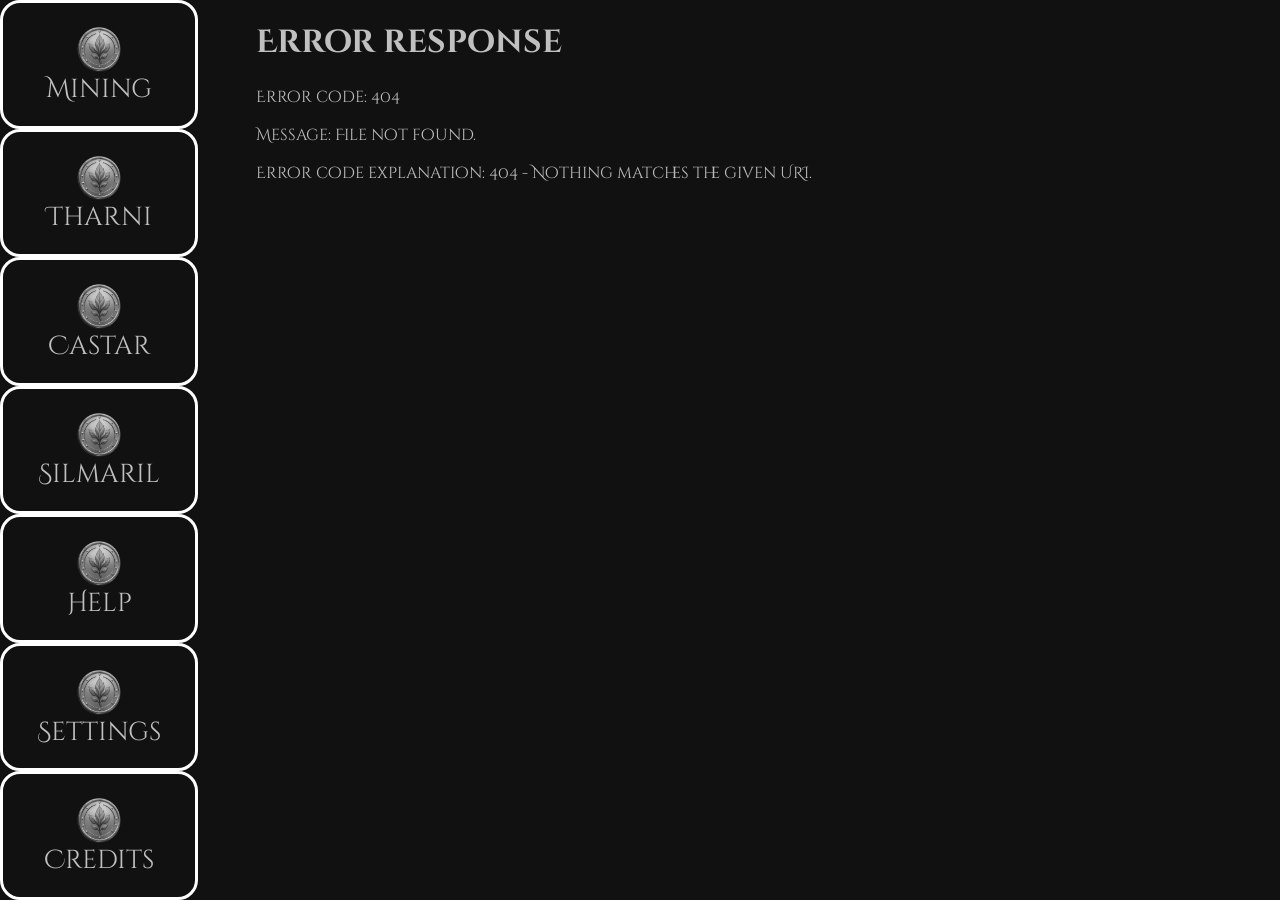
==== Ea_Idle/EaIdleWebsite/wwwroot/index.html @ 6b91243e "SP now counts up. Added the first basic game logic, which makes the SP amount go up by 1 every five " ====
﻿<!DOCTYPE html>
<html>
<head>
    <meta charset="utf-8" />
    <title></title>
    <link rel="preconnect" href="https://fonts.googleapis.com"/>
    <link rel="preconnect" href="https://fonts.gstatic.com" crossorigin/>
    <link href="https://fonts.googleapis.com/css2?family=Cinzel+Decorative:wght@400;700;900&display=swap" rel="stylesheet"/>
    <link href="css/StyleSheet.css" rel="stylesheet" />
</head>
<body>
    <div id="app"></div>
    <nav>
        <div class="Nav_Btn" id="Nav_Mining" onclick="navigateTo('/Mining')">
            <img class="Nav_Img" src="images/Silver Penny.png" height="50" width="50" />
            <p class="Nav_Txt">Mining</p>
        </div>
        <div class="Nav_Btn" id="Nav_Tharni" onclick="navigateTo('/Tharni')">
            <img class="Nav_Img" src="images/Silver Penny.png" height="50" width="50" />
            <p class="Nav_Txt">Tharni</p>
        </div>
        <div class="Nav_Btn" id="Nav_Castar" onclick="navigateTo('/Castar')">
            <img class="Nav_Img" src="images/Silver Penny.png" height="50" width="50" />
            <p class="Nav_Txt">Castar</p>
        </div>
        <div class="Nav_Btn" id="Nav_Silmaril" onclick="navigateTo('/Silmaril')">
            <img class="Nav_Img" src="images/Silver Penny.png" height="50" width="50" />
            <p class="Nav_Txt">Silmaril</p>
        </div>
        <div class="Nav_Btn" id="Nav_Help" onclick="navigateTo('/Help')">
            <img class="Nav_Img" src="images/Silver Penny.png" height="50" width="50" />
            <p class="Nav_Txt">Help</p>
        </div>
        <div class="Nav_Btn" id="Nav_Settings" onclick="navigateTo('/Settings')">
            <img class="Nav_Img" src="images/Silver Penny.png" height="50" width="50" />
            <p class="Nav_Txt">Settings</p>
        </div>
        <div class="Nav_Btn" id="Nav_Credits" onclick="navigateTo('/Credits')">
            <img class="Nav_Img" src="images/Silver Penny.png" height="50" width="50" />
            <p class="Nav_Txt">Credits</p>
        </div>
    </nav>
    <script type="module" src="./js/SPA/App.js"></script>
</body>
</html>
---- Ea_Idle/EaIdleWebsite/wwwroot/css/StyleSheet.css ----
﻿body {
    font-family: "Cinzel Decorative", serif;
    background: #111111;
    color: #C0C0C0;
    display: flex;
    flex-direction: column;
}

button {
    font-family: "Cinzel Decorative", serif;
}

nav {
    order: 2;
    display: flex;
    flex-direction: row;
    position: fixed;
    bottom: 0;
    left: 0;
    right: 0;
    width: 100%;
    justify-content: space-between;
    height: 13.5vw;
}

.Nav_Btn {
    flex-grow: 1;
    display: flex;
    flex-direction: column;
    align-items: center;
    border-style: solid;
    border-color: #ffffff;
    border-radius: 20px;
    justify-content: center;
}

.Nav_Txt {
    display: none;
}

.Nav_Img {
    /* padding: 10px; */
    height: 10vw;
    width: 10vw;
}

#sp_Img {
    width: 10vw;
    height: 10vw;
    align-self: center;
    padding-right: 10px;
}

#sp_Display {
    font-size: 10vw;
    font-weight: 650;
}

#sp_Div {
    display: flex;
    flex-direction: row;
    align-self: center;
    width: 100%;
    justify-content: center;
}

#top_bar {
    display: flex;
    align-content: center;
    height: 15vw;
    justify-content: center;
    flex-direction: row;
}

#app {
    order: 1;
}

/* ================
CSS for desktop 
=================*/
@media (min-width: 1024px) {
    body {
        flex-direction: row;
    }

    nav {
        order: 1;
        height: 100%;
        bottom: 0;
        flex-direction: column;
        width: 15vw;
        left: 0;
        top: 0;
        right: unset;
    }

    .Nav_Btn {
        height: 13%;
        width: 100%;
    }

    .Nav_Txt {
        display: block;
        font-size: 2vw;
        padding: 0;
        margin: 0;
    }

    .Nav_Img {
        height: 3.5vw;
        width: 3.5vw;
        padding: 0;
        padding-top: 0.4vw;
    }

    #sp_Img {
        width: 7vw;
        height: 7vw;
        align-self: center;
        padding-right: 10px;
    }

    #sp_Display {
        margin: 0;
        font-size: 7vw;
        font-weight: 600;
    }

    #sp_Div {
        width: 100vw;
    }

    #top_bar {
        max-width: 100%;
        right: 0;
        left: auto;
        height: 9vw;
    }

    #app {
        position: fixed;
        top: 0;
        right: 0;
        bottom: 0;
        left: 0;
        width: 80vw;
        height: 100vw;
        order: 2;
        margin-left: 20vw;
        padding: 0;
    }
}
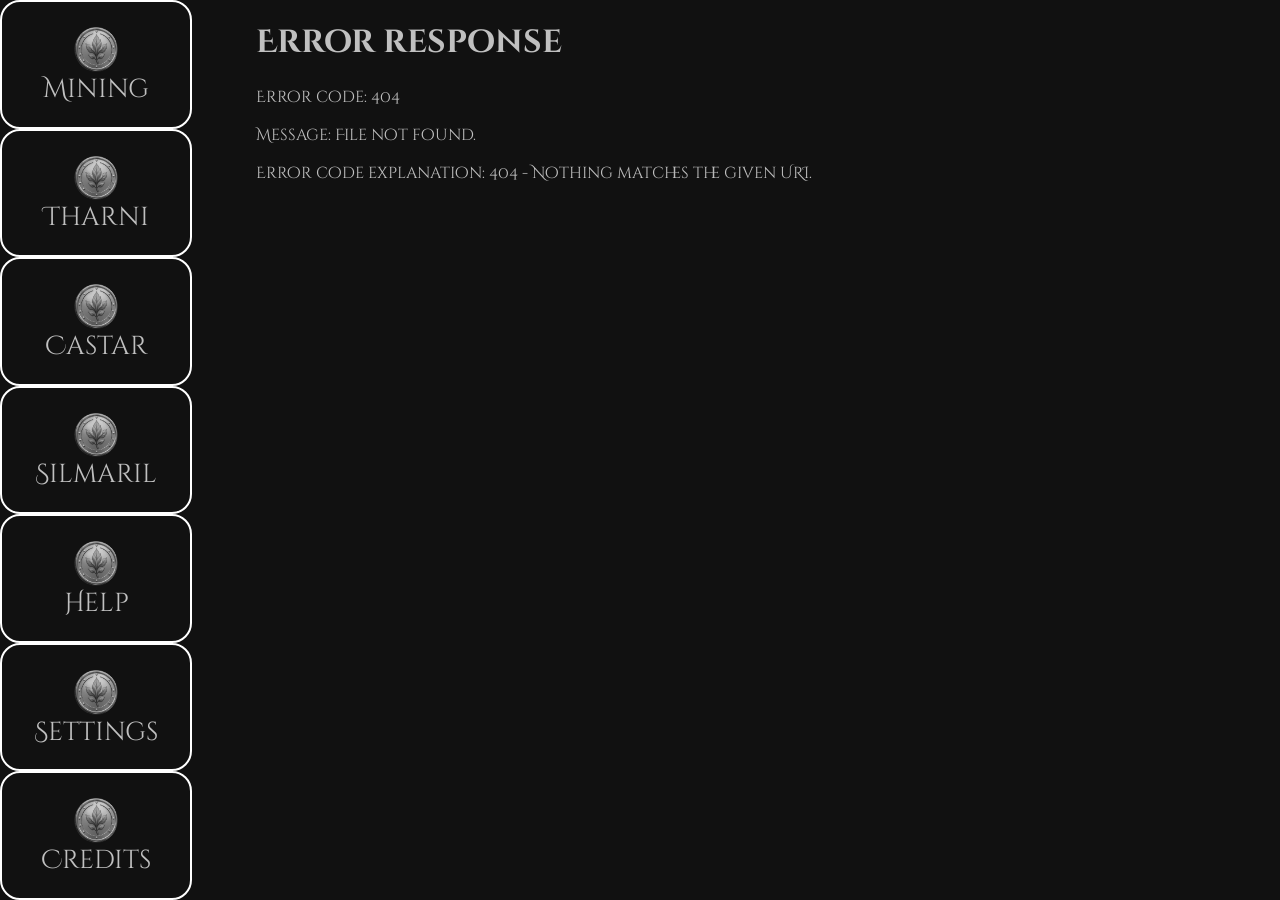
==== commit 5349f88c: "Added tabselection and screenreader support." ====
--- a/Ea_Idle/EaIdleWebsite/wwwroot/index.html
+++ b/Ea_Idle/EaIdleWebsite/wwwroot/index.html
@@ -11,34 +11,34 @@
 <body>
     <div id="app"></div>
     <nav>
-        <div class="Nav_Btn" id="Nav_Mining" onclick="navigateTo('/Mining')">
+        <button aria-describedby="Nav_Mining_Txt" tabindex="1" class="Nav_Btn" id="Nav_Mining" onclick="navigateTo('/Mining')">
             <img class="Nav_Img" src="images/Silver Penny.png" height="50" width="50" />
-            <p class="Nav_Txt">Mining</p>
-        </div>
-        <div class="Nav_Btn" id="Nav_Tharni" onclick="navigateTo('/Tharni')">
+            <p id="Nav_Mining_Txt" class="Nav_Txt">Mining</p>
+        </button>
+        <button aria-describedby="Nav_Tharni_Txt" tabindex="2" class="Nav_Btn" id="Nav_Tharni" onclick="navigateTo('/Tharni')">
             <img class="Nav_Img" src="images/Silver Penny.png" height="50" width="50" />
-            <p class="Nav_Txt">Tharni</p>
-        </div>
-        <div class="Nav_Btn" id="Nav_Castar" onclick="navigateTo('/Castar')">
+            <p id="Nav_Tharni_Txt" class="Nav_Txt">Tharni</p>
+        </button>
+        <button aria-describedby="Nav_Castar_Txt" tabindex="3" class="Nav_Btn" id="Nav_Castar" onclick="navigateTo('/Castar')">
             <img class="Nav_Img" src="images/Silver Penny.png" height="50" width="50" />
-            <p class="Nav_Txt">Castar</p>
-        </div>
-        <div class="Nav_Btn" id="Nav_Silmaril" onclick="navigateTo('/Silmaril')">
+            <p id="Nav_Castar_Txt" class="Nav_Txt">Castar</p>
+        </button>
+        <button aria-describedby="Nav_Silmaril_Txt" tabindex="4" class="Nav_Btn" id="Nav_Silmaril" onclick="navigateTo('/Silmaril')">
             <img class="Nav_Img" src="images/Silver Penny.png" height="50" width="50" />
-            <p class="Nav_Txt">Silmaril</p>
-        </div>
-        <div class="Nav_Btn" id="Nav_Help" onclick="navigateTo('/Help')">
+            <p id="Nav_Silmaril_Txt" class="Nav_Txt">Silmaril</p>
+        </button>
+        <button aria-describedby="Nav_Help_Txt" tabindex="5" class="Nav_Btn" id="Nav_Help" onclick="navigateTo('/Help')">
             <img class="Nav_Img" src="images/Silver Penny.png" height="50" width="50" />
-            <p class="Nav_Txt">Help</p>
-        </div>
-        <div class="Nav_Btn" id="Nav_Settings" onclick="navigateTo('/Settings')">
+            <p id="Nav_Help_Txt" class="Nav_Txt">Help</p>
+        </button>
+        <button aria-describedby="Nav_Settings_Txt" tabindex="6" class="Nav_Btn" id="Nav_Settings" onclick="navigateTo('/Settings')">
             <img class="Nav_Img" src="images/Silver Penny.png" height="50" width="50" />
-            <p class="Nav_Txt">Settings</p>
-        </div>
-        <div class="Nav_Btn" id="Nav_Credits" onclick="navigateTo('/Credits')">
+            <p id="Nav_Settings_Txt" class="Nav_Txt">Settings</p>
+        </button>
+        <button aria-describedby="Nav_Credits_Txt" tabindex="7" class="Nav_Btn" id="Nav_Credits" onclick="navigateTo('/Credits')">
             <img class="Nav_Img" src="images/Silver Penny.png" height="50" width="50" />
-            <p class="Nav_Txt">Credits</p>
-        </div>
+            <p id="Nav_Credits_Txt" class="Nav_Txt">Credits</p>
+        </button>
     </nav>
     <script type="module" src="./js/SPA/App.js"></script>
 </body>
--- a/Ea_Idle/EaIdleWebsite/wwwroot/css/StyleSheet.css
+++ b/Ea_Idle/EaIdleWebsite/wwwroot/css/StyleSheet.css
@@ -32,10 +32,17 @@
     border-color: #ffffff;
     border-radius: 20px;
     justify-content: center;
+    background-color: #111111;
+/*    user-select:text;*/
+}
+
+.Nav_Btn:focus {
+    background-color: #333442;
 }
 
 .Nav_Txt {
     display: none;
+    color: #C0C0C0;
 }
 
 .Nav_Img {
@@ -54,6 +61,11 @@
 #sp_Display {
     font-size: 10vw;
     font-weight: 650;
+}
+
+#sp_Display:focus {
+    border-style: solid;
+    border-color: #ffffff;
 }
 
 #sp_Div {
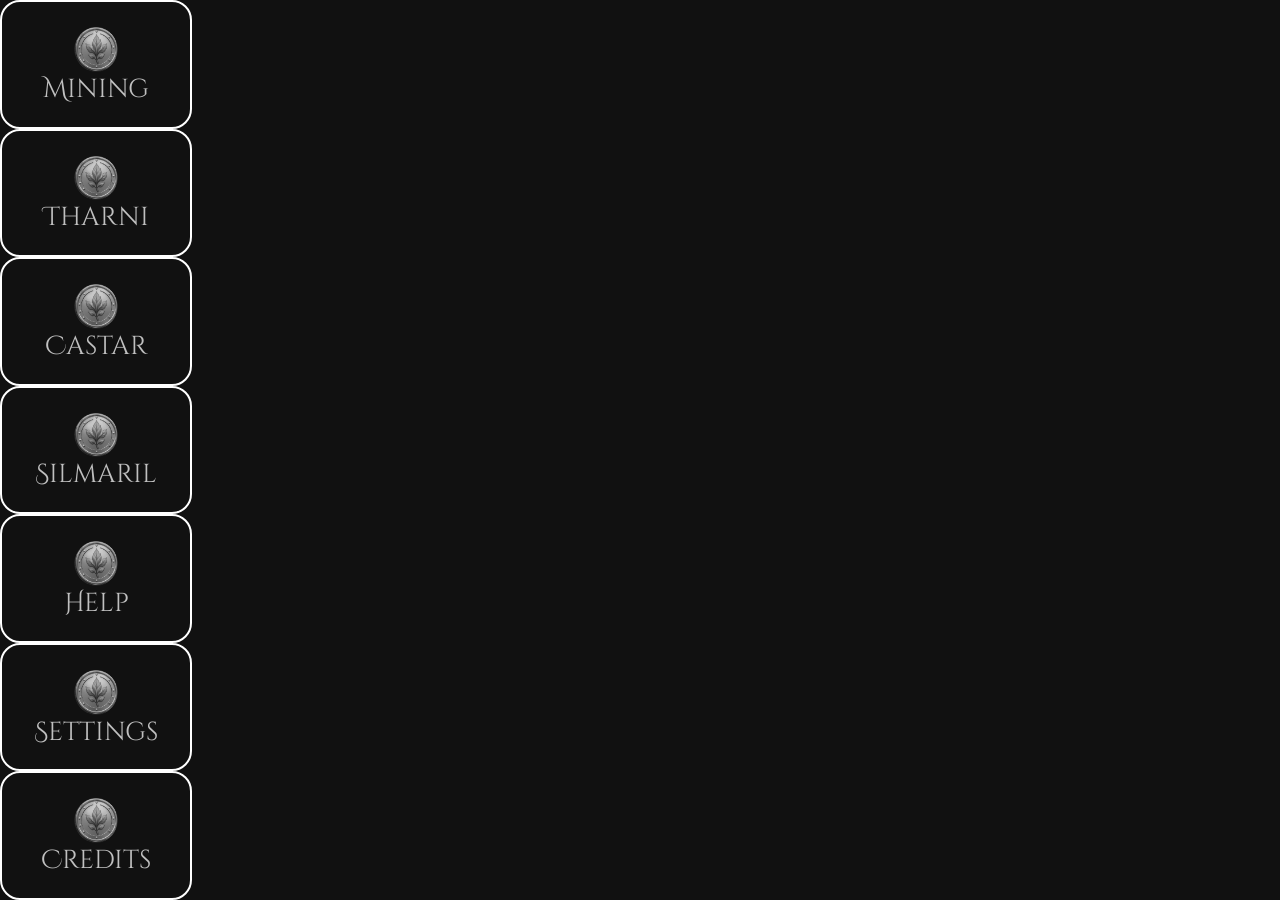
==== commit 6902c07d: "Added a loginpage to test with. I added the html for a test login page, which is now displayed when " ====
--- a/Ea_Idle/EaIdleWebsite/wwwroot/index.html
+++ b/Ea_Idle/EaIdleWebsite/wwwroot/index.html
@@ -9,8 +9,8 @@
     <link href="css/StyleSheet.css" rel="stylesheet" />
 </head>
 <body>
-    <div id="app"></div>
-    <nav>
+    <div id="App" class="App"></div>
+    <nav id="Nav_Bar">
         <button aria-describedby="Nav_Mining_Txt" tabindex="1" class="Nav_Btn" id="Nav_Mining" onclick="navigateTo('/Mining')">
             <img class="Nav_Img" src="images/Silver Penny.png" height="50" width="50" />
             <p id="Nav_Mining_Txt" class="Nav_Txt">Mining</p>
@@ -40,6 +40,6 @@
             <p id="Nav_Credits_Txt" class="Nav_Txt">Credits</p>
         </button>
     </nav>
-    <script type="module" src="./js/SPA/App.js"></script>
+    <script type="module" src="js/SPA/App.js"></script>
 </body>
 </html>
--- a/Ea_Idle/EaIdleWebsite/wwwroot/css/StyleSheet.css
+++ b/Ea_Idle/EaIdleWebsite/wwwroot/css/StyleSheet.css
@@ -33,7 +33,6 @@
     border-radius: 20px;
     justify-content: center;
     background-color: #111111;
-/*    user-select:text;*/
 }
 
 .Nav_Btn:focus {
@@ -46,29 +45,34 @@
 }
 
 .Nav_Img {
-    /* padding: 10px; */
     height: 10vw;
     width: 10vw;
 }
 
-#sp_Img {
+.Hidden {
+    display: none;
+    height: 0px;
+    width: 0px;
+}
+
+#Sp_Img {
     width: 10vw;
     height: 10vw;
     align-self: center;
     padding-right: 10px;
 }
 
-#sp_Display {
+#Sp_Display {
     font-size: 10vw;
     font-weight: 650;
 }
 
-#sp_Display:focus {
+#Sp_Display:focus {
     border-style: solid;
     border-color: #ffffff;
 }
 
-#sp_Div {
+#Sp_Div {
     display: flex;
     flex-direction: row;
     align-self: center;
@@ -76,7 +80,7 @@
     justify-content: center;
 }
 
-#top_bar {
+#Top_bar {
     display: flex;
     align-content: center;
     height: 15vw;
@@ -84,7 +88,7 @@
     flex-direction: row;
 }
 
-#app {
+#App {
     order: 1;
 }
 
@@ -126,31 +130,7 @@
         padding-top: 0.4vw;
     }
 
-    #sp_Img {
-        width: 7vw;
-        height: 7vw;
-        align-self: center;
-        padding-right: 10px;
-    }
-
-    #sp_Display {
-        margin: 0;
-        font-size: 7vw;
-        font-weight: 600;
-    }
-
-    #sp_Div {
-        width: 100vw;
-    }
-
-    #top_bar {
-        max-width: 100%;
-        right: 0;
-        left: auto;
-        height: 9vw;
-    }
-
-    #app {
+    .App {
         position: fixed;
         top: 0;
         right: 0;
@@ -162,4 +142,36 @@
         margin-left: 20vw;
         padding: 0;
     }
+
+    .Fullscreen {
+        margin-right: 0px;
+        margin-left: 0px;
+        margin-top: 0px;
+        margin-bottom: 0px;
+    }
+
+    #Sp_Img {
+        width: 7vw;
+        height: 7vw;
+        align-self: center;
+        padding-right: 10px;
+    }
+
+    #Sp_Display {
+        margin: 0;
+        font-size: 7vw;
+        font-weight: 600;
+    }
+
+    #Sp_Div {
+        width: 100vw;
+    }
+
+    #Top_bar {
+        max-width: 100%;
+        right: 0;
+        left: auto;
+        height: 9vw;
+    }
+
 }
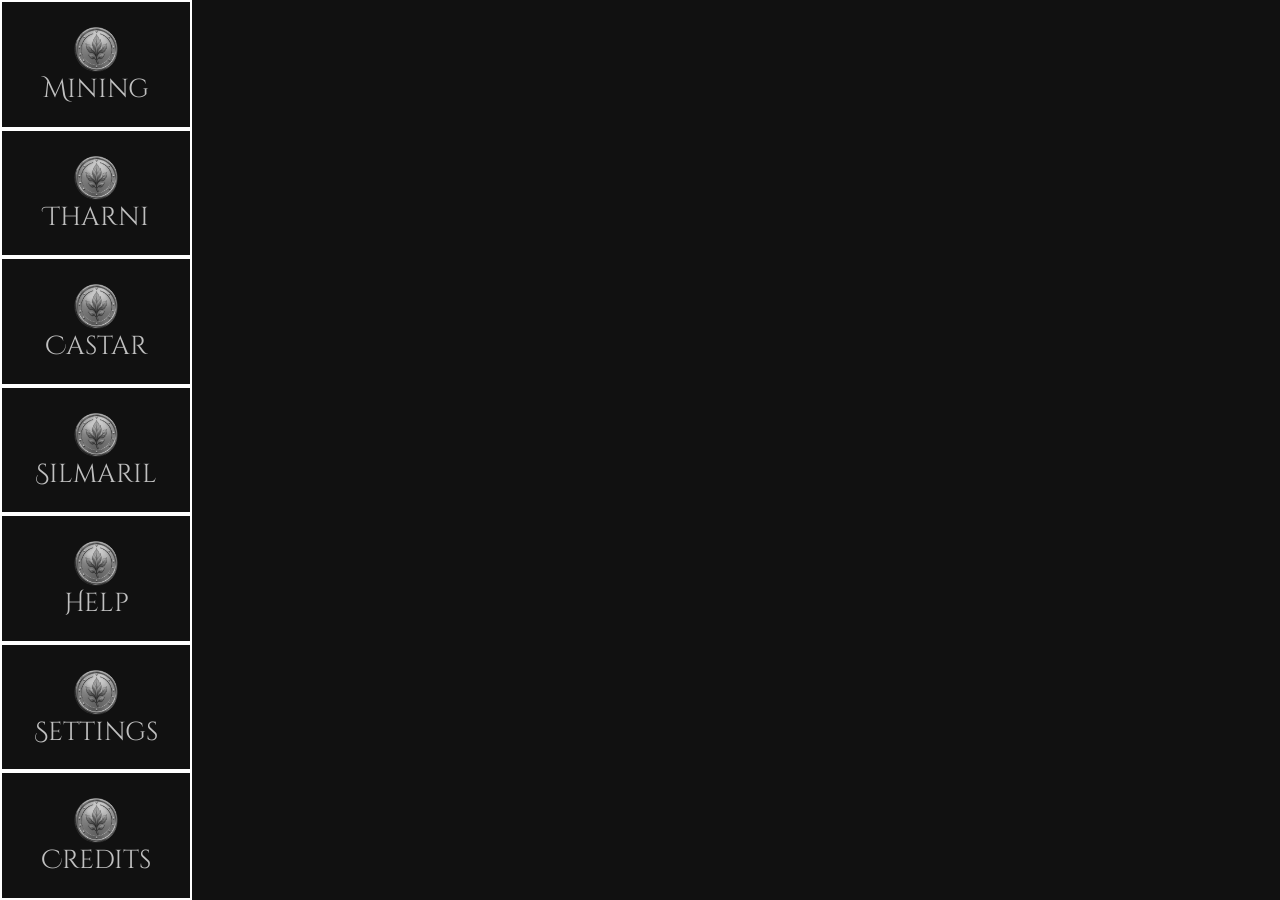
==== commit fdbcc18f: "The functionality now works." ====
--- a/Ea_Idle/EaIdleWebsite/wwwroot/index.html
+++ b/Ea_Idle/EaIdleWebsite/wwwroot/index.html
@@ -2,10 +2,11 @@
 <html>
 <head>
     <meta charset="utf-8" />
+    <meta name="viewport" content="width=device-width, initial-scale=1.0"> 
     <title></title>
-    <link rel="preconnect" href="https://fonts.googleapis.com"/>
-    <link rel="preconnect" href="https://fonts.gstatic.com" crossorigin/>
-    <link href="https://fonts.googleapis.com/css2?family=Cinzel+Decorative:wght@400;700;900&display=swap" rel="stylesheet"/>
+    <link rel="preconnect" href="https://fonts.googleapis.com" />
+    <link rel="preconnect" href="https://fonts.gstatic.com" crossorigin />
+    <link href="https://fonts.googleapis.com/css2?family=Cinzel+Decorative:wght@400;700;900&display=swap" rel="stylesheet" />
     <link href="css/StyleSheet.css" rel="stylesheet" />
 </head>
 <body>
--- a/Ea_Idle/EaIdleWebsite/wwwroot/css/StyleSheet.css
+++ b/Ea_Idle/EaIdleWebsite/wwwroot/css/StyleSheet.css
@@ -6,6 +6,16 @@
     flex-direction: column;
 }
 
+a {
+    color: #f3b224;
+}
+
+main {
+    display: flex;
+    flex-direction: column;
+    align-items: center;
+}
+
 button {
     font-family: "Cinzel Decorative", serif;
 }
@@ -23,6 +33,31 @@
     height: 13.5vw;
 }
 
+form {
+    display: flex;
+    flex-direction: column;
+    align-items: center;
+}
+
+h2 {
+    margin-top: 0px;
+    margin-bottom: 15px;
+}
+
+.Line {
+    border-style: solid;
+    height: 0px;
+    border-width: 1px;
+    width: 100%;
+    margin-top: 12px;
+    margin-bottom: 12px;
+}
+
+.Settings_Page {
+    display: flex;
+    flex-direction: column;
+}
+
 .Nav_Btn {
     flex-grow: 1;
     display: flex;
@@ -30,14 +65,14 @@
     align-items: center;
     border-style: solid;
     border-color: #ffffff;
-    border-radius: 20px;
+    border-radius: 0px;
     justify-content: center;
     background-color: #111111;
 }
 
-.Nav_Btn:focus {
-    background-color: #333442;
-}
+    .Nav_Btn:focus {
+        background-color: #333442;
+    }
 
 .Nav_Txt {
     display: none;
@@ -48,11 +83,93 @@
     height: 10vw;
     width: 10vw;
 }
+
+.Form_Alert {
+    color: #ff0000;
+}
+
+.Form_Btn {
+    background-color: #8A7C75;
+    border-color: #665C56;
+    min-width: 70px;
+    min-height: 40px;
+    max-width: 400px;
+    max-height: 75px;
+    width: 50vw;
+    height: 10vw;
+    border-style: solid;
+    border-width: 4px;
+    font-size: 7vw;
+    font-weight: 550;
+}
+
+.Form_Input {
+    height: 5vh;
+    min-width: 150px;
+    max-width: 500px;
+    width: 50vw;
+}
+
+.Form_Group {
+    display: flex;
+    flex-direction: column;
+    align-items: center;
+    margin-top: 2px;
+    margin-bottom: 1px;
+}
+
+.Form_Lbl {
+    font-size: 3.5vh;
+    margin-bottom: 5px;
+    margin-top: 15px;
+}
+
+.Time_Group {
+    display: flex;
+    flex-direction: row;
+    height: 40px;
+    align-items: center;
+    width: 100%;
+    justify-content: start;
+    margin-left: 50%;
+}
+
+.Time_Select {
+    width: 70px;
+    height: 30px;
+    margin-right: 5px;
+}
+
+.Settings_Sect {
+    display: flex;
+    flex-direction: column;
+    align-items: center;
+}
+
+.Sub_Nav_Btn {
+    width: 33%;
+    height: 5vh;
+    font-size: 120%;
+    font-weight: 550;
+}
+
+/*.Scrollable {
+    overflow-y: scroll;
+    overflow-x: hidden;
+}*/
 
 .Hidden {
     display: none;
     height: 0px;
     width: 0px;
+}
+
+#Login_Head1 {
+    font-size: 5.5vh;
+}
+
+#Child_Head {
+    margin-top: 12px;
 }
 
 #Sp_Img {
@@ -67,10 +184,10 @@
     font-weight: 650;
 }
 
-#Sp_Display:focus {
-    border-style: solid;
-    border-color: #ffffff;
-}
+    #Sp_Display:focus {
+        border-style: solid;
+        border-color: #ffffff;
+    }
 
 #Sp_Div {
     display: flex;
@@ -80,7 +197,7 @@
     justify-content: center;
 }
 
-#Top_bar {
+#Top_Bar {
     display: flex;
     align-content: center;
     height: 15vw;
@@ -88,13 +205,40 @@
     flex-direction: row;
 }
 
+#Settings_Account {
+    width: 34%;
+}
+
+#Child_Lbl {
+    /*    border-style: solid;*/
+    border-bottom: solid;
+    border-color: #C0C0C0;
+}
+
 #App {
     order: 1;
-}
-
-/* ================
+    margin-bottom: 13.5vw;
+}
+
+#Limit_Btn {
+/*    height: 50px;*/
+    margin-top: 5px;
+}
+
+#Connect_Btn {
+    margin-top: 5px;
+}
+
+#Sub_Nav {
+    display: flex;
+    flex-direction: row;
+    width: 100%;
+    /*    justify-items: center;*/
+}
+
+/* =================
 CSS for desktop 
-=================*/
+================= */
 @media (min-width: 1024px) {
     body {
         flex-direction: row;
@@ -130,16 +274,20 @@
         padding-top: 0.4vw;
     }
 
+    .Form_Btn {
+        font-size: 3vh;
+    }
+
     .App {
         position: fixed;
         top: 0;
         right: 0;
         bottom: 0;
         left: 0;
-        width: 80vw;
+        width: 85vw;
         height: 100vw;
         order: 2;
-        margin-left: 20vw;
+        margin-left: 15vw;
         padding: 0;
     }
 
@@ -148,6 +296,8 @@
         margin-left: 0px;
         margin-top: 0px;
         margin-bottom: 0px;
+        width: 100vw;
+        height: 100vh;
     }
 
     #Sp_Img {
@@ -167,11 +317,51 @@
         width: 100vw;
     }
 
-    #Top_bar {
+    #Top_Bar {
         max-width: 100%;
         right: 0;
         left: auto;
         height: 9vw;
     }
 
-}
+    #Parent_Page {
+        flex-direction: row;
+        flex-wrap: wrap;
+    }
+
+    #Child_Head {
+        margin-top: 0px;
+    }
+
+    #SLine1 {
+        order: 1;
+    }
+
+    #SLine2 {
+        order: 4;
+    }
+
+    #SLine3 {
+        order: 7;
+    }
+
+    #Child_Sect {
+        order: 2;
+        width: 50%;
+    }
+
+    #Limit_Sect {
+        order: 3;
+        width: 50%;
+    }
+
+    #My_Code_Sect {
+        order: 5;
+        width: 50%;
+    }
+
+    #Connect_Code_Sect {
+        order: 6;
+        width: 50%;
+    }
+}
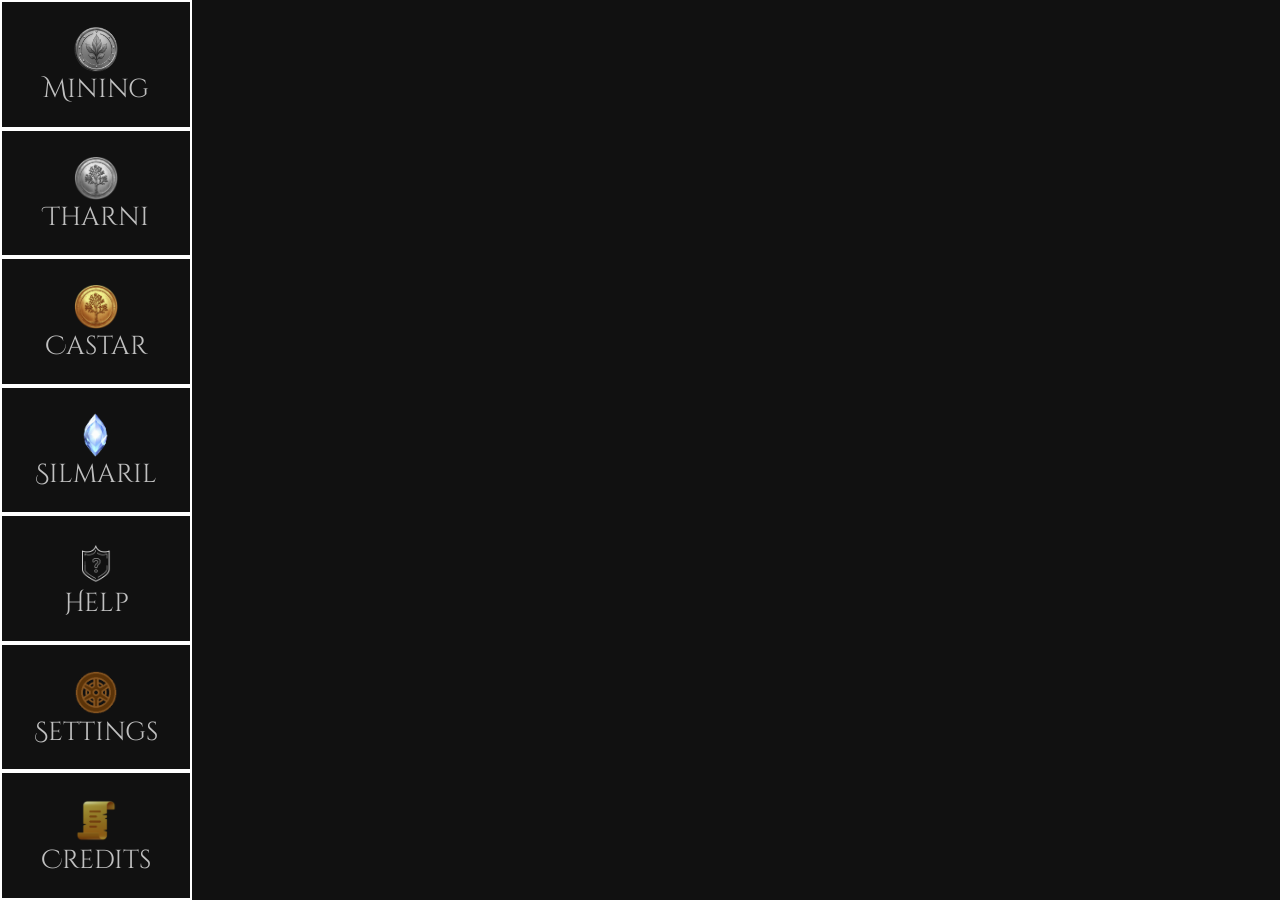
==== commit cbf454f9: "Added the other nav-bar icons." ====
--- a/Ea_Idle/EaIdleWebsite/wwwroot/index.html
+++ b/Ea_Idle/EaIdleWebsite/wwwroot/index.html
@@ -1,7 +1,7 @@
 ﻿<!DOCTYPE html>
 <html>
 <head>
-    <meta charset="utf-8" />
+    <meta charset="utf-8" lang="en-us"/>
     <meta name="viewport" content="width=device-width, initial-scale=1.0"> 
     <title></title>
     <link rel="preconnect" href="https://fonts.googleapis.com" />
@@ -13,31 +13,31 @@
     <div id="App" class="App"></div>
     <nav id="Nav_Bar">
         <button aria-describedby="Nav_Mining_Txt" tabindex="1" class="Nav_Btn" id="Nav_Mining" onclick="navigateTo('/Mining')">
-            <img class="Nav_Img" src="images/Silver Penny.png" height="50" width="50" />
+            <img class="Nav_Img" src="images/Silver Penny.png" height="50" width="50" alt="An icon of a Silver Penny."/>
             <p id="Nav_Mining_Txt" class="Nav_Txt">Mining</p>
         </button>
         <button aria-describedby="Nav_Tharni_Txt" tabindex="2" class="Nav_Btn" id="Nav_Tharni" onclick="navigateTo('/Tharni')">
-            <img class="Nav_Img" src="images/Silver Penny.png" height="50" width="50" />
+            <img class="Nav_Img" src="images//Tharni.png" height="50" width="50" alt="An icon of a Tharni coin."/>
             <p id="Nav_Tharni_Txt" class="Nav_Txt">Tharni</p>
         </button>
         <button aria-describedby="Nav_Castar_Txt" tabindex="3" class="Nav_Btn" id="Nav_Castar" onclick="navigateTo('/Castar')">
-            <img class="Nav_Img" src="images/Silver Penny.png" height="50" width="50" />
+            <img class="Nav_Img" src="images/Castar.png" height="50" width="50" alt="An icon of a Castar coin."/>
             <p id="Nav_Castar_Txt" class="Nav_Txt">Castar</p>
         </button>
         <button aria-describedby="Nav_Silmaril_Txt" tabindex="4" class="Nav_Btn" id="Nav_Silmaril" onclick="navigateTo('/Silmaril')">
-            <img class="Nav_Img" src="images/Silver Penny.png" height="50" width="50" />
+            <img class="Nav_Img" src="images/Silmaril.png" height="50" width="50" alt="An icon of a Silmaril."/>
             <p id="Nav_Silmaril_Txt" class="Nav_Txt">Silmaril</p>
         </button>
         <button aria-describedby="Nav_Help_Txt" tabindex="5" class="Nav_Btn" id="Nav_Help" onclick="navigateTo('/Help')">
-            <img class="Nav_Img" src="images/Silver Penny.png" height="50" width="50" />
+            <img class="Nav_Img" src="images/Help.png" height="50" width="50" alt="An icon of a question mark."/>
             <p id="Nav_Help_Txt" class="Nav_Txt">Help</p>
         </button>
         <button aria-describedby="Nav_Settings_Txt" tabindex="6" class="Nav_Btn" id="Nav_Settings" onclick="navigateTo('/Settings')">
-            <img class="Nav_Img" src="images/Silver Penny.png" height="50" width="50" />
+            <img class="Nav_Img" src="images/Settings.png" height="50" width="50" alt="An icon of a settings wheel."/>
             <p id="Nav_Settings_Txt" class="Nav_Txt">Settings</p>
         </button>
         <button aria-describedby="Nav_Credits_Txt" tabindex="7" class="Nav_Btn" id="Nav_Credits" onclick="navigateTo('/Credits')">
-            <img class="Nav_Img" src="images/Silver Penny.png" height="50" width="50" />
+            <img class="Nav_Img" src="images/Credits.png" height="50" width="50" alt="An icon of a credits form."/>
             <p id="Nav_Credits_Txt" class="Nav_Txt">Credits</p>
         </button>
     </nav>
--- a/Ea_Idle/EaIdleWebsite/wwwroot/css/StyleSheet.css
+++ b/Ea_Idle/EaIdleWebsite/wwwroot/css/StyleSheet.css
@@ -51,6 +51,10 @@
     width: 100%;
     margin-top: 12px;
     margin-bottom: 12px;
+}
+
+.Credits_P {
+    margin: 5px;
 }
 
 .Settings_Page {
@@ -70,9 +74,9 @@
     background-color: #111111;
 }
 
-    .Nav_Btn:focus {
-        background-color: #333442;
-    }
+.Nav_Btn:focus {
+    background-color: #333442;
+}
 
 .Nav_Txt {
     display: none;
